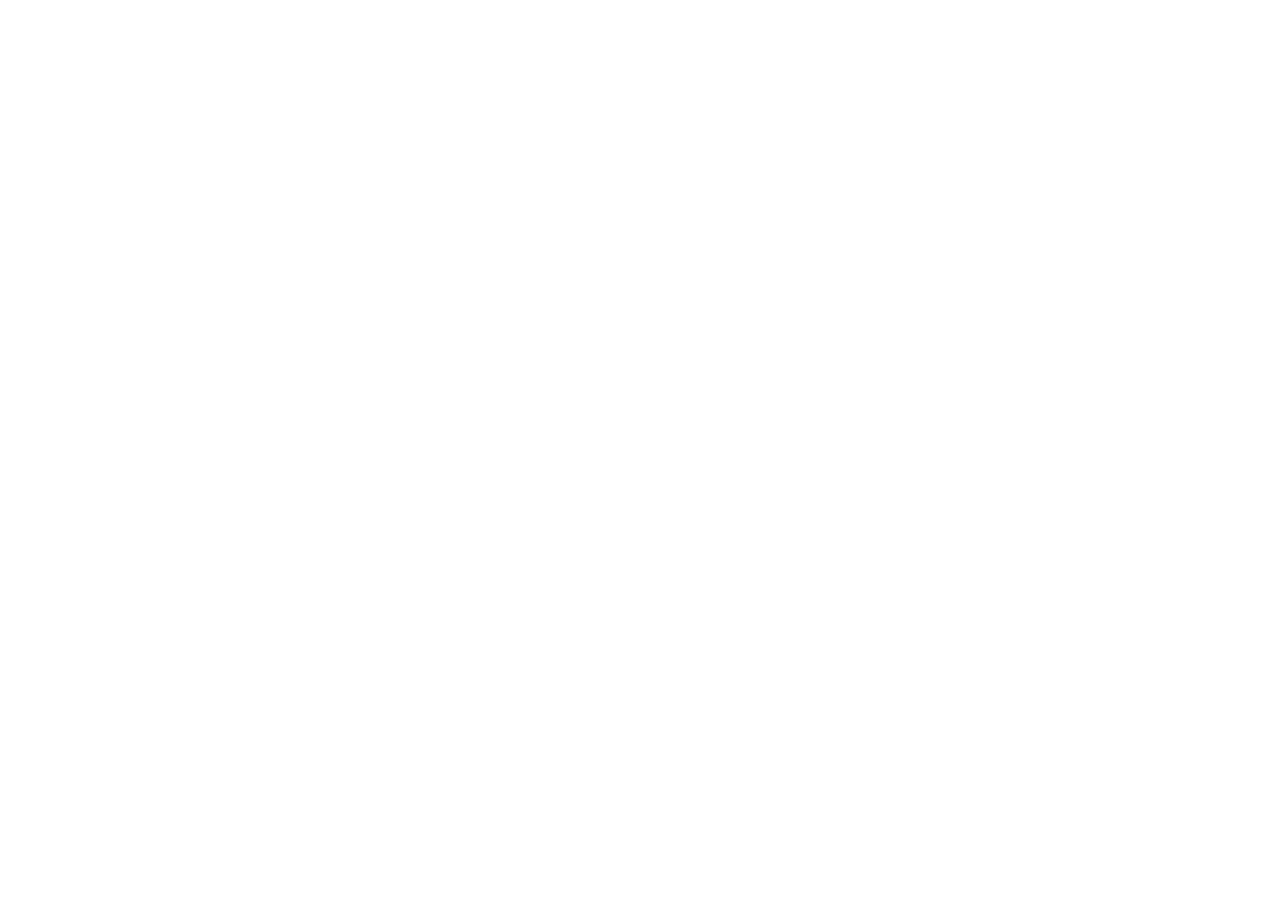
==== index.html @ ec820050 "reorganize" ====
<!DOCTYPE html>
<html>
  <head>
    <title>Chessdrive</title>
    <link rel="stylesheet" type="text/css" href="d3.slider.css">
    <link rel="stylesheet" type="text/css" href="css/index.css">
  </head>
  <body>
    <div id="slider"></div>
    <script type="text/javascript" src="https://ajax.googleapis.com/ajax/libs/jquery/2.2.0/jquery.min.js"></script>
    <script type="text/javascript" src="http://d3js.org/d3.v3.min.js" charset="utf-8"></script>
    <script type="text/javascript" src="js/d3.slider.js"></script>
    <script type="text/javascript" src="js/board.js"></script>
    <script type="text/javascript" src="js/slider.js"></script>
    <script type="text/javascript" src="js/chess.js"></script>
  </body>
</html>
---- d3.slider.css ----
.d3slider {
  z-index: 2;
  height: 100%;
  background: none;
}

.d3slider-rect-range {
  fill: #777;
  stroke: none;
}

.d3slider-rect-value {
  fill: #006EE3;
  stroke: none;
}

.d3slider-axis {
  position: relative;
  z-index: 1;
  cursor: pointer;
}

.d3slider-axis path {
  display: none;
  fill: none;
  stroke: #000;
  shape-rendering: crispEdges;
}

.d3slider-axis line {
    fill: none;
    stroke: #000;
    shape-rendering: crispEdges;
}

.d3slider text {
  font: 10px sans-serif;
}

.tick.minor text {
  display: none;
}

.tick line {
  stroke-width: 1;
}
.tick.minor line {
  stroke-width: 1;
  stroke: #bbb;
}

.dragger rect {
  fill: #71ACE3;
  stroke: none;
  z-index: 3;
}

.dragger line {
  stroke: #aa0000;
  fill: none;
}

.dragger-outer {
  fill: #fff;
  stroke: #000;
}

.dragger-inner {
  fill: #B30424;
  stroke: none;
}

.min-marker line {
  stroke: #aa0000;
  fill: none;
}

.overlay {
  fill: none;
  pointer-events: all;
  z-index: 1;
}
---- css/index.css ----
#slider {
  margin-left: 200px;
  margin-right: 200px;
  margin-top: 50px;
  margin-bottom: 0px;
}
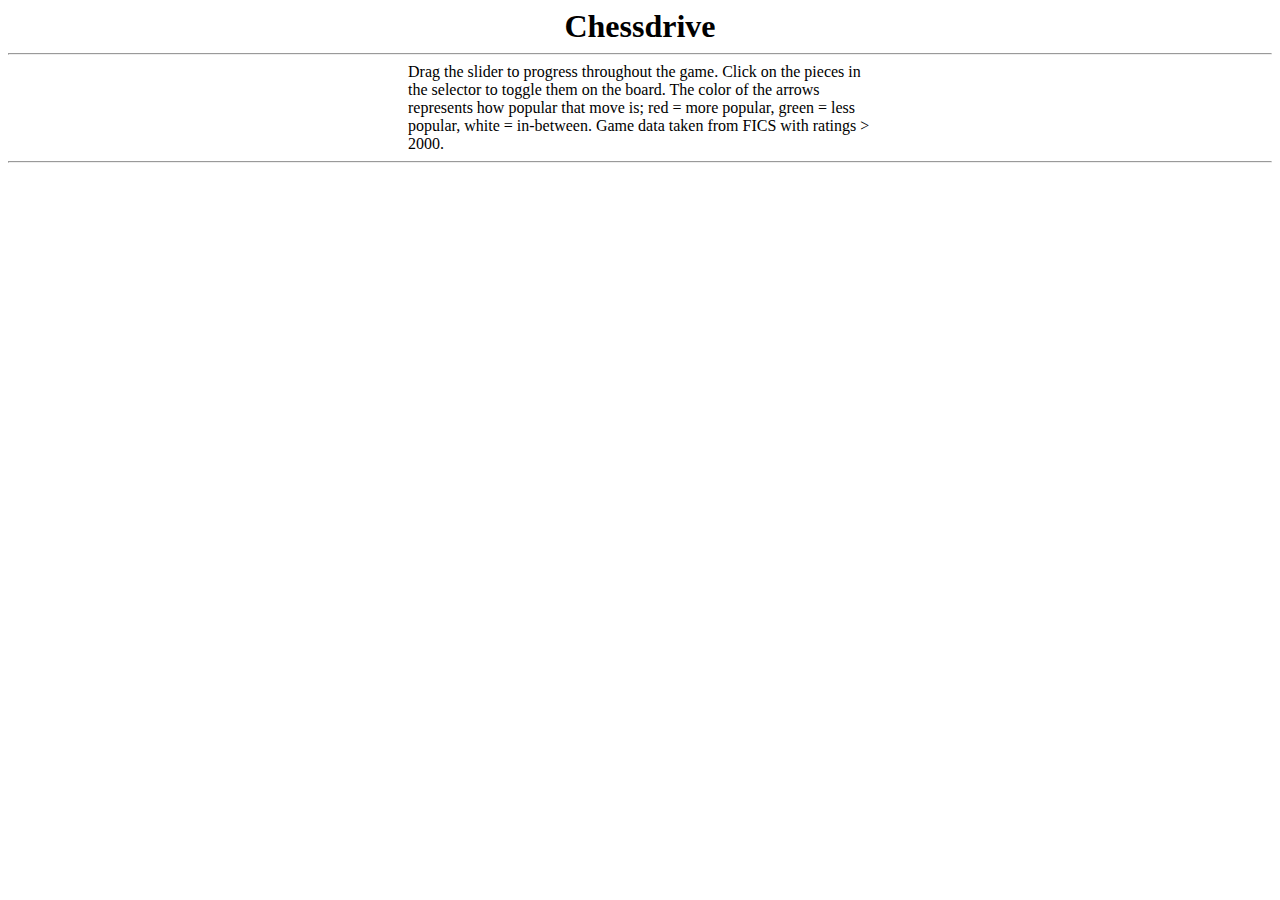
==== commit 442545aa: "ok" ====
--- a/index.html
+++ b/index.html
@@ -2,16 +2,26 @@
 <html>
   <head>
     <title>Chessdrive</title>
-    <link rel="stylesheet" type="text/css" href="d3.slider.css">
+    <link rel="stylesheet" type="text/css" href="css/d3.slider.css">
     <link rel="stylesheet" type="text/css" href="css/index.css">
   </head>
   <body>
+    <h1 style="margin:0;text-align:center">Chessdrive</h1>
+    <hr />
+    <p style="margin:400px;margin-top:0;margin-bottom:0">
+    Drag the slider to progress throughout the game. Click on the pieces in the selector
+    to toggle them on the board. The color of the arrows represents how popular that move is;
+    red = more popular, green = less popular, white = in-between. Game data taken from FICS
+    with ratings > 2000.</p>
+    <hr />
     <div id="slider"></div>
     <script type="text/javascript" src="https://ajax.googleapis.com/ajax/libs/jquery/2.2.0/jquery.min.js"></script>
     <script type="text/javascript" src="http://d3js.org/d3.v3.min.js" charset="utf-8"></script>
     <script type="text/javascript" src="js/d3.slider.js"></script>
+    <script type="text/javascript" src="js/stats.js"></script>
     <script type="text/javascript" src="js/board.js"></script>
     <script type="text/javascript" src="js/slider.js"></script>
+    <script type="text/javascript" src="js/selector.js"></script>
     <script type="text/javascript" src="js/chess.js"></script>
   </body>
 </html>
--- a/css/d3.slider.css
+++ b/css/d3.slider.css
@@ -0,0 +1,84 @@
+.d3slider {
+  z-index: 2;
+  height: 100%;
+  background: none;
+}
+
+.d3slider-rect-range {
+  fill: #777;
+  stroke: none;
+}
+
+.d3slider-rect-value {
+  fill: #006EE3;
+  stroke: none;
+}
+
+.d3slider-axis {
+  position: relative;
+  z-index: 1;
+  cursor: pointer;
+}
+
+.d3slider-axis path {
+  display: none;
+  fill: none;
+  stroke: #000;
+  shape-rendering: crispEdges;
+}
+
+.d3slider-axis line {
+    fill: none;
+    stroke: #000;
+    shape-rendering: crispEdges;
+}
+
+.d3slider text {
+  font: 10px sans-serif;
+}
+
+.tick.minor text {
+  display: none;
+}
+
+.tick line {
+  stroke-width: 1;
+}
+.tick.minor line {
+  stroke-width: 1;
+  stroke: #bbb;
+}
+
+.dragger rect {
+  fill: #71ACE3;
+  stroke: none;
+  z-index: 3;
+}
+
+.dragger line {
+  stroke: #aa0000;
+  fill: none;
+}
+
+.dragger-outer {
+  fill: #fff;
+  stroke: #000;
+}
+
+.dragger-inner {
+  fill: #B30424;
+  stroke: none;
+}
+
+.min-marker line {
+  stroke: #aa0000;
+  fill: none;
+}
+
+.overlay {
+  fill: none;
+  pointer-events: all;
+  z-index: 1;
+}
+
+
--- a/css/index.css
+++ b/css/index.css
@@ -1,6 +1,10 @@
 #slider {
   margin-left: 200px;
   margin-right: 200px;
-  margin-top: 50px;
-  margin-bottom: 0px;
+  margin-top: 0px;
+  margin-bottom: -10px;
 }
+
+.arrow {
+  stroke-width: 5;
+}
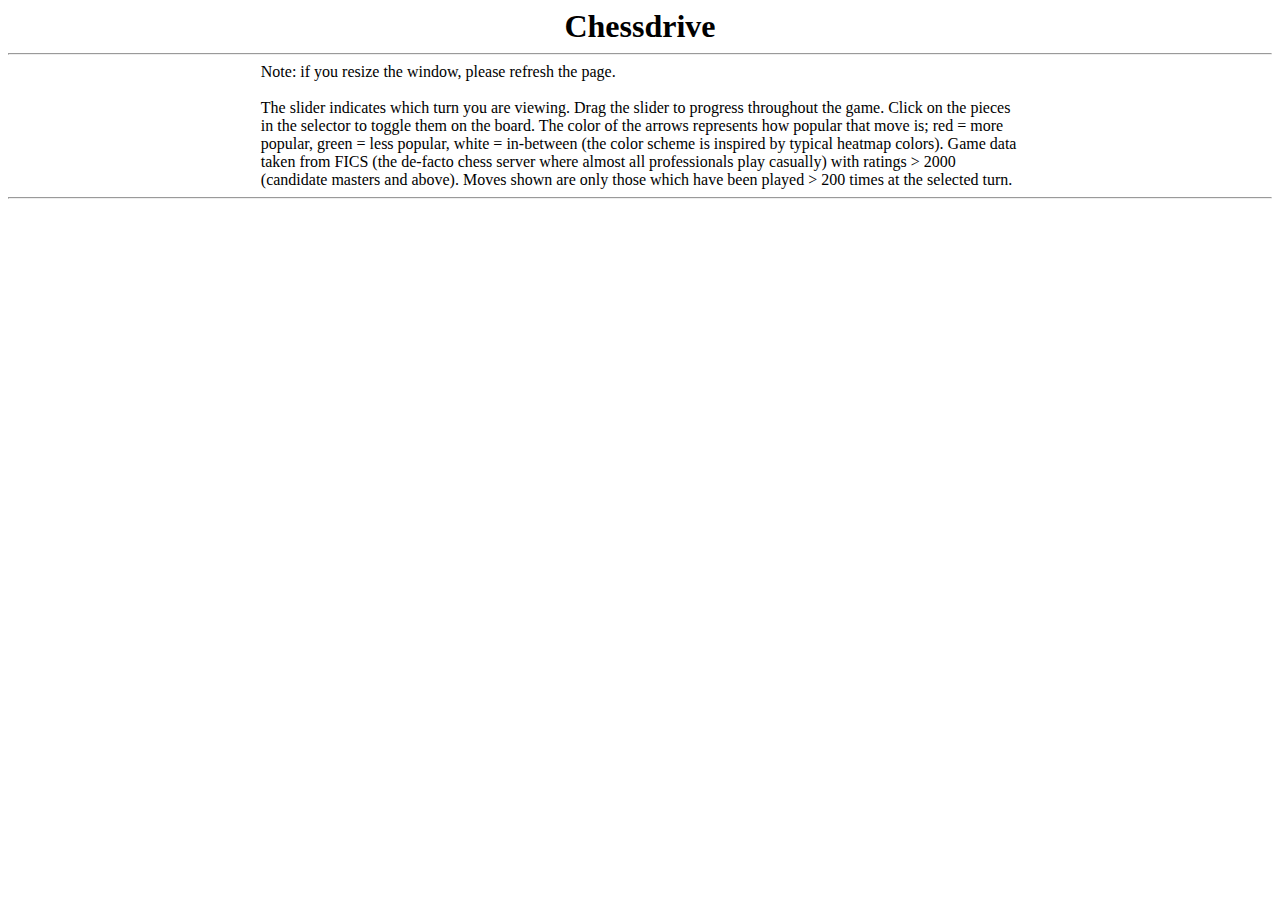
==== commit 0286376b: "done" ====
--- a/index.html
+++ b/index.html
@@ -8,11 +8,17 @@
   <body>
     <h1 style="margin:0;text-align:center">Chessdrive</h1>
     <hr />
-    <p style="margin:400px;margin-top:0;margin-bottom:0">
-    Drag the slider to progress throughout the game. Click on the pieces in the selector
+    <p style="margin:20%;margin-top:0;margin-bottom:0">
+    Note: if you resize the window, please refresh the page.
+    <br />
+    <br />
+    The slider indicates which turn you are viewing. Drag the slider to progress throughout the game.
+    Click on the pieces in the selector
     to toggle them on the board. The color of the arrows represents how popular that move is;
-    red = more popular, green = less popular, white = in-between. Game data taken from FICS
-    with ratings > 2000.</p>
+    red = more popular, green = less popular, white = in-between (the color scheme is inspired by
+    typical heatmap colors). Game data taken from FICS (the de-facto chess server where almost
+    all professionals play casually) with ratings > 2000 (candidate masters and above).
+    Moves shown are only those which have been played > 200 times at the selected turn.</p>
     <hr />
     <div id="slider"></div>
     <script type="text/javascript" src="https://ajax.googleapis.com/ajax/libs/jquery/2.2.0/jquery.min.js"></script>
--- a/css/index.css
+++ b/css/index.css
@@ -1,6 +1,6 @@
 #slider {
-  margin-left: 200px;
-  margin-right: 200px;
+  margin-left: 20%;
+  margin-right: 20%;
   margin-top: 0px;
   margin-bottom: -10px;
 }
